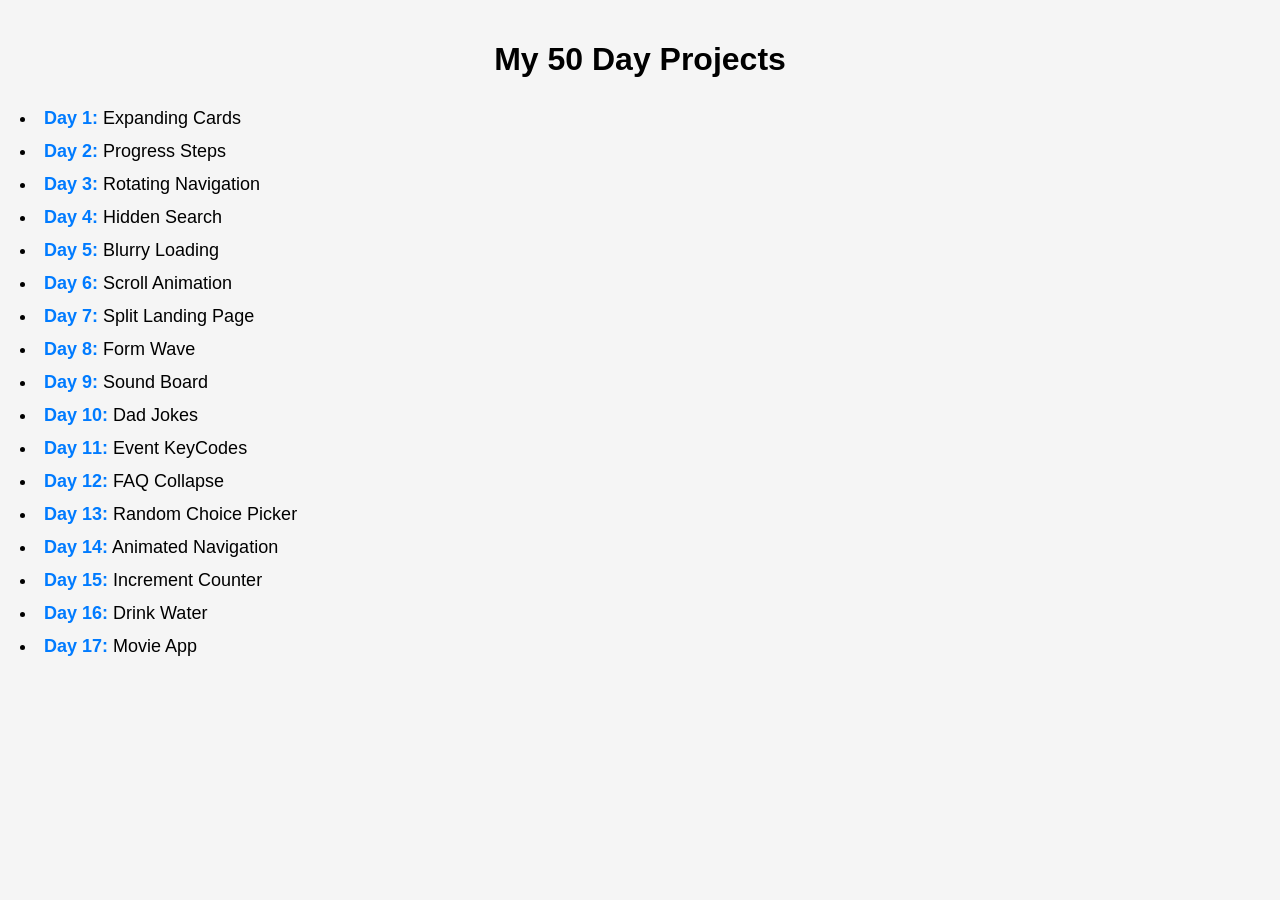
==== index.html @ b92b285c "Update index.html" ====
<!DOCTYPE html>
<html lang="en">
<head>
  <meta charset="UTF-8">
  <title>My 50 Day Projects</title>

  <style>
    body {
      background-color: #f5f5f5;
      font-family: Arial, sans-serif;
      margin: 0;
      padding: 20px;
    }

    h1 {
      text-align: center;
      margin-bottom: 30px;
    }

    ul {
      max-width: 500px;
      margin: auto;
      padding: 0;
    }

    li {
      list-style: disc;
      margin: 12px 0;
      font-size: 18px;
    }

    a {
      text-decoration: none;
      color: #007bff;
      font-weight: bold;
    }

    a:hover {
      text-decoration: underline;
      color: #0056b3;
    }
  </style>

</head>

<body>

  <h1>My 50 Day Projects</h1

<ul>
  <li><a href="day1/">Day 1:</a> Expanding Cards</li>
  <li><a href="day2/">Day 2:</a> Progress Steps</li>
  <li><a href="day3/">Day 3:</a> Rotating Navigation</li>
  <li><a href="day4/">Day 4:</a> Hidden Search</li>
  <li><a href="day5/">Day 5:</a> Blurry Loading</li>
  <li><a href="day6/">Day 6:</a> Scroll Animation</li>
  <li><a href="day7/">Day 7:</a> Split Landing Page</li>
  <li><a href="day8/">Day 8:</a> Form Wave</li>
  <li><a href="day9/">Day 9:</a> Sound Board</li>
  <li><a href="day10/">Day 10:</a> Dad Jokes</li>
  <li><a href="day11/">Day 11:</a> Event KeyCodes</li>
  <li><a href="day12/">Day 12:</a> FAQ Collapse</li>
  <li><a href="day13/">Day 13:</a> Random Choice Picker</li>
  <li><a href="day14/">Day 14:</a> Animated Navigation</li>
  <li><a href="day15/">Day 15:</a> Increment Counter</li>
  <li><a href="day16/">Day 16:</a> Drink Water</li>
  <li><a href="day17/">Day 17:</a> Movie App</li>
</ul>
  </body>
</html>
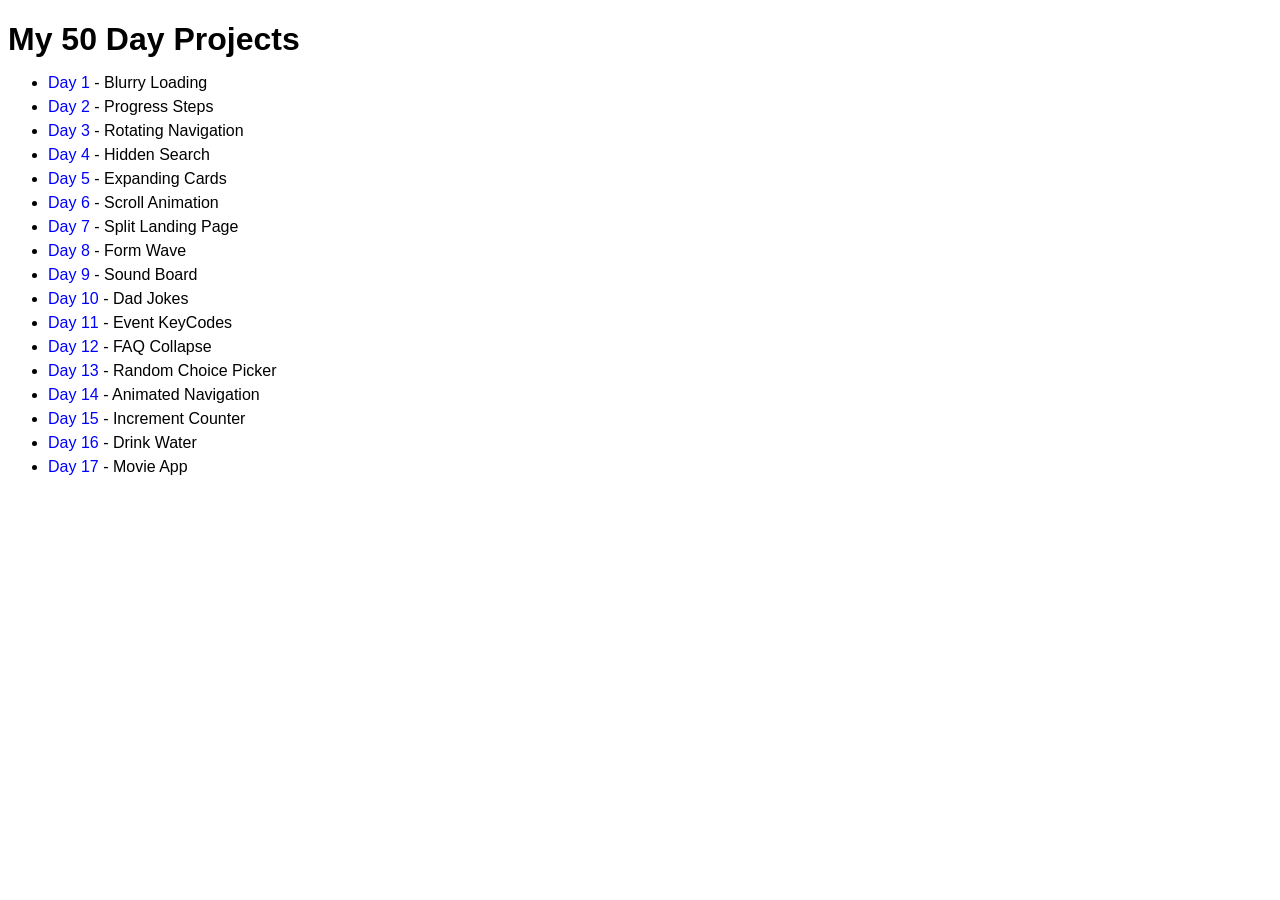
==== commit 32a1de54: "Update index.html" ====
--- a/index.html
+++ b/index.html
@@ -6,65 +6,48 @@
 
   <style>
     body {
-      background-color: #f5f5f5;
-      font-family: Arial, sans-serif;
-      margin: 0;
-      padding: 20px;
+      font-family: Arial;
+      background-color: white;
     }
 
     h1 {
-      text-align: center;
-      margin-bottom: 30px;
-    }
-
-    ul {
-      max-width: 500px;
-      margin: auto;
-      padding: 0;
+      margin-bottom: 15px;
     }
 
     li {
-      list-style: disc;
-      margin: 12px 0;
-      font-size: 18px;
+      margin: 6px 0;
     }
 
     a {
+      color: blue;
       text-decoration: none;
-      color: #007bff;
-      font-weight: bold;
-    }
-
-    a:hover {
-      text-decoration: underline;
-      color: #0056b3;
     }
   </style>
 
 </head>
-
 <body>
 
-  <h1>My 50 Day Projects</h1
+<h1>My 50 Day Projects</h1>
 
 <ul>
-  <li><a href="day1/">Day 1:</a> Expanding Cards</li>
-  <li><a href="day2/">Day 2:</a> Progress Steps</li>
-  <li><a href="day3/">Day 3:</a> Rotating Navigation</li>
-  <li><a href="day4/">Day 4:</a> Hidden Search</li>
-  <li><a href="day5/">Day 5:</a> Blurry Loading</li>
-  <li><a href="day6/">Day 6:</a> Scroll Animation</li>
-  <li><a href="day7/">Day 7:</a> Split Landing Page</li>
-  <li><a href="day8/">Day 8:</a> Form Wave</li>
-  <li><a href="day9/">Day 9:</a> Sound Board</li>
-  <li><a href="day10/">Day 10:</a> Dad Jokes</li>
-  <li><a href="day11/">Day 11:</a> Event KeyCodes</li>
-  <li><a href="day12/">Day 12:</a> FAQ Collapse</li>
-  <li><a href="day13/">Day 13:</a> Random Choice Picker</li>
-  <li><a href="day14/">Day 14:</a> Animated Navigation</li>
-  <li><a href="day15/">Day 15:</a> Increment Counter</li>
-  <li><a href="day16/">Day 16:</a> Drink Water</li>
-  <li><a href="day17/">Day 17:</a> Movie App</li>
+  <li><a href="Day_01/index.html">Day 1</a> - Blurry Loading</li>
+  <li><a href="Day_02/index.html">Day 2</a> - Progress Steps</li>
+  <li><a href="Day_03/index.html">Day 3</a> - Rotating Navigation</li>
+  <li><a href="Day_04/index.html">Day 4</a> - Hidden Search</li>
+  <li><a href="Day_05/index.html">Day 5</a> - Expanding Cards</li>
+  <li><a href="Day_06/index.html">Day 6</a> - Scroll Animation</li>
+  <li><a href="Day_07/index.html">Day 7</a> - Split Landing Page</li>
+  <li><a href="Day_08/index.html">Day 8</a> - Form Wave</li>
+  <li><a href="Day_09/index.html">Day 9</a> - Sound Board</li>
+  <li><a href="Day_10/index.html">Day 10</a> - Dad Jokes</li>
+  <li><a href="Day_11/index.html">Day 11</a> - Event KeyCodes</li>
+  <li><a href="Day_12/index.html">Day 12</a> - FAQ Collapse</li>
+  <li><a href="Day_13/index.html">Day 13</a> - Random Choice Picker</li>
+  <li><a href="Day_14/index.html">Day 14</a> - Animated Navigation</li>
+  <li><a href="Day_15/index.html">Day 15</a> - Increment Counter</li>
+  <li><a href="Day_16/index.html">Day 16</a> - Drink Water</li>
+  <li><a href="Day_17/index.html">Day 17</a> - Movie App</li>
 </ul>
-  </body>
+
+</body>
 </html>
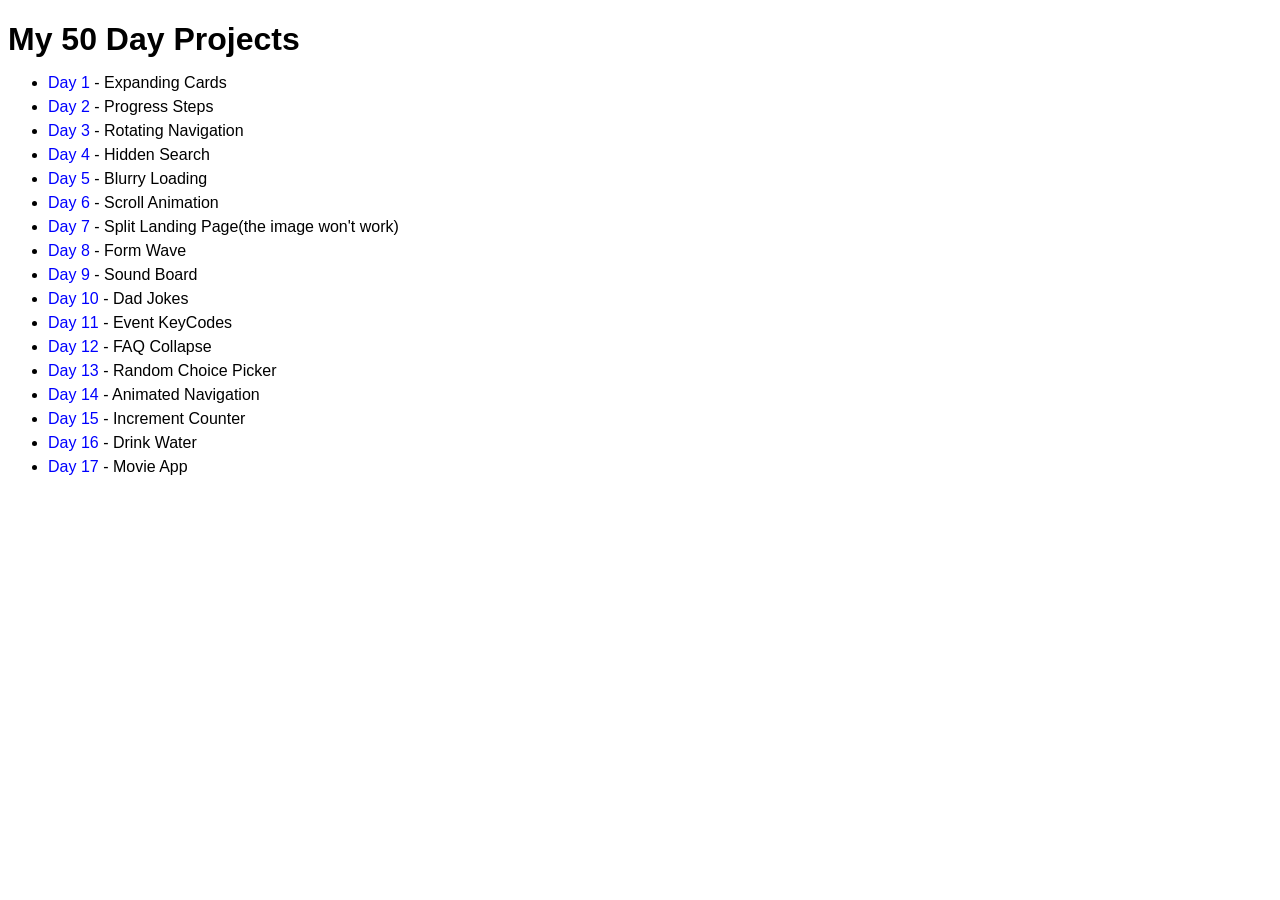
==== commit e53bb009: "Update index.html" ====
--- a/index.html
+++ b/index.html
@@ -30,13 +30,13 @@
 <h1>My 50 Day Projects</h1>
 
 <ul>
-  <li><a href="Day_01/index.html">Day 1</a> - Blurry Loading</li>
+  <li><a href="Day_01/index.html">Day 1</a> - Expanding Cards</li>
   <li><a href="Day_02/index.html">Day 2</a> - Progress Steps</li>
   <li><a href="Day_03/index.html">Day 3</a> - Rotating Navigation</li>
   <li><a href="Day_04/index.html">Day 4</a> - Hidden Search</li>
-  <li><a href="Day_05/index.html">Day 5</a> - Expanding Cards</li>
+  <li><a href="Day_05/index.html">Day 5</a> - Blurry Loading</li>
   <li><a href="Day_06/index.html">Day 6</a> - Scroll Animation</li>
-  <li><a href="Day_07/index.html">Day 7</a> - Split Landing Page</li>
+  <li><a href="Day_07/index.html">Day 7</a> - Split Landing Page(the image won't work)</li>
   <li><a href="Day_08/index.html">Day 8</a> - Form Wave</li>
   <li><a href="Day_09/index.html">Day 9</a> - Sound Board</li>
   <li><a href="Day_10/index.html">Day 10</a> - Dad Jokes</li>
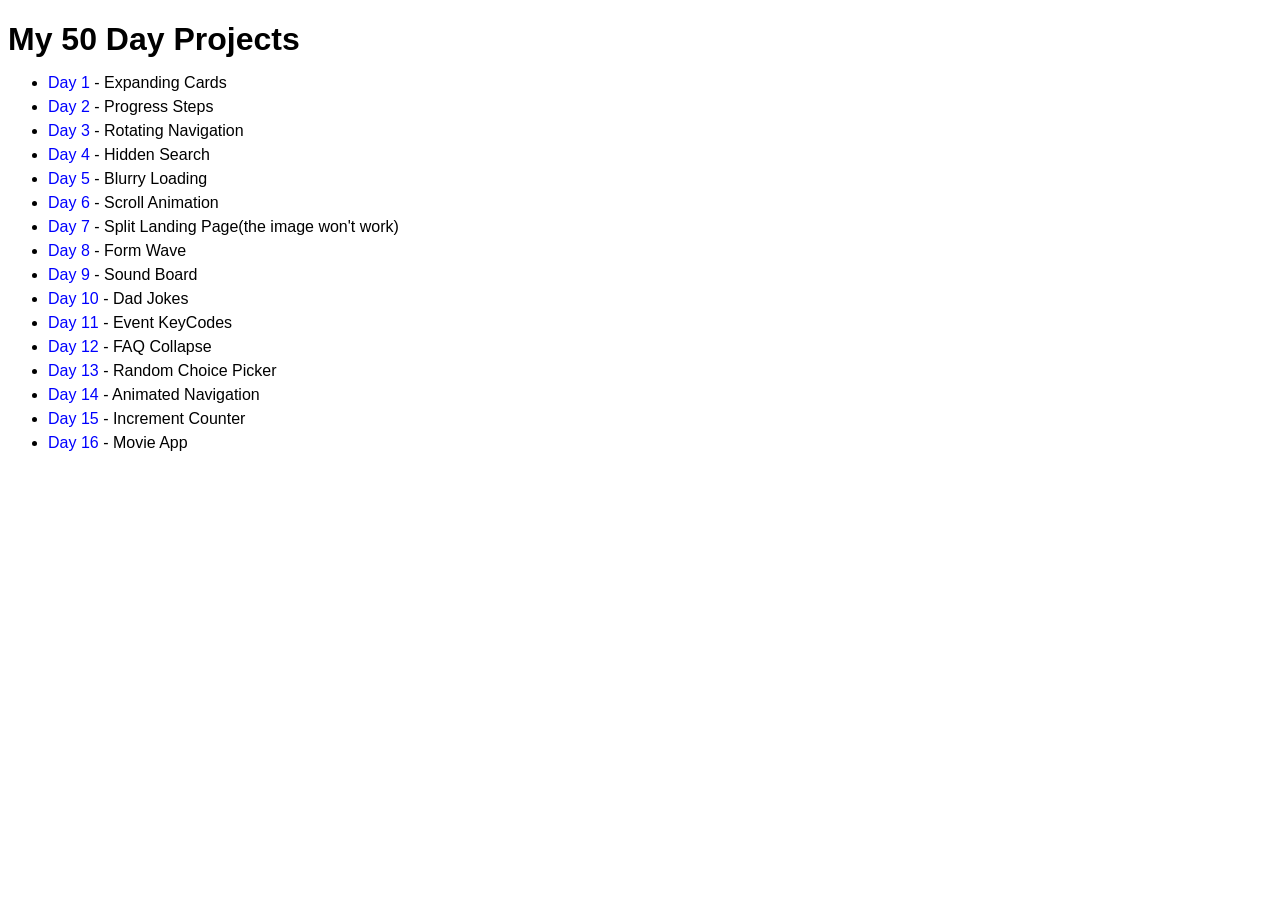
==== commit d29c0200: "Update index.html" ====
--- a/index.html
+++ b/index.html
@@ -45,8 +45,7 @@
   <li><a href="Day_13/index.html">Day 13</a> - Random Choice Picker</li>
   <li><a href="Day_14/index.html">Day 14</a> - Animated Navigation</li>
   <li><a href="Day_15/index.html">Day 15</a> - Increment Counter</li>
-  <li><a href="Day_16/index.html">Day 16</a> - Drink Water</li>
-  <li><a href="Day_17/index.html">Day 17</a> - Movie App</li>
+  <li><a href="Day_17/index.html">Day 16</a> - Movie App</li>
 </ul>
 
 </body>
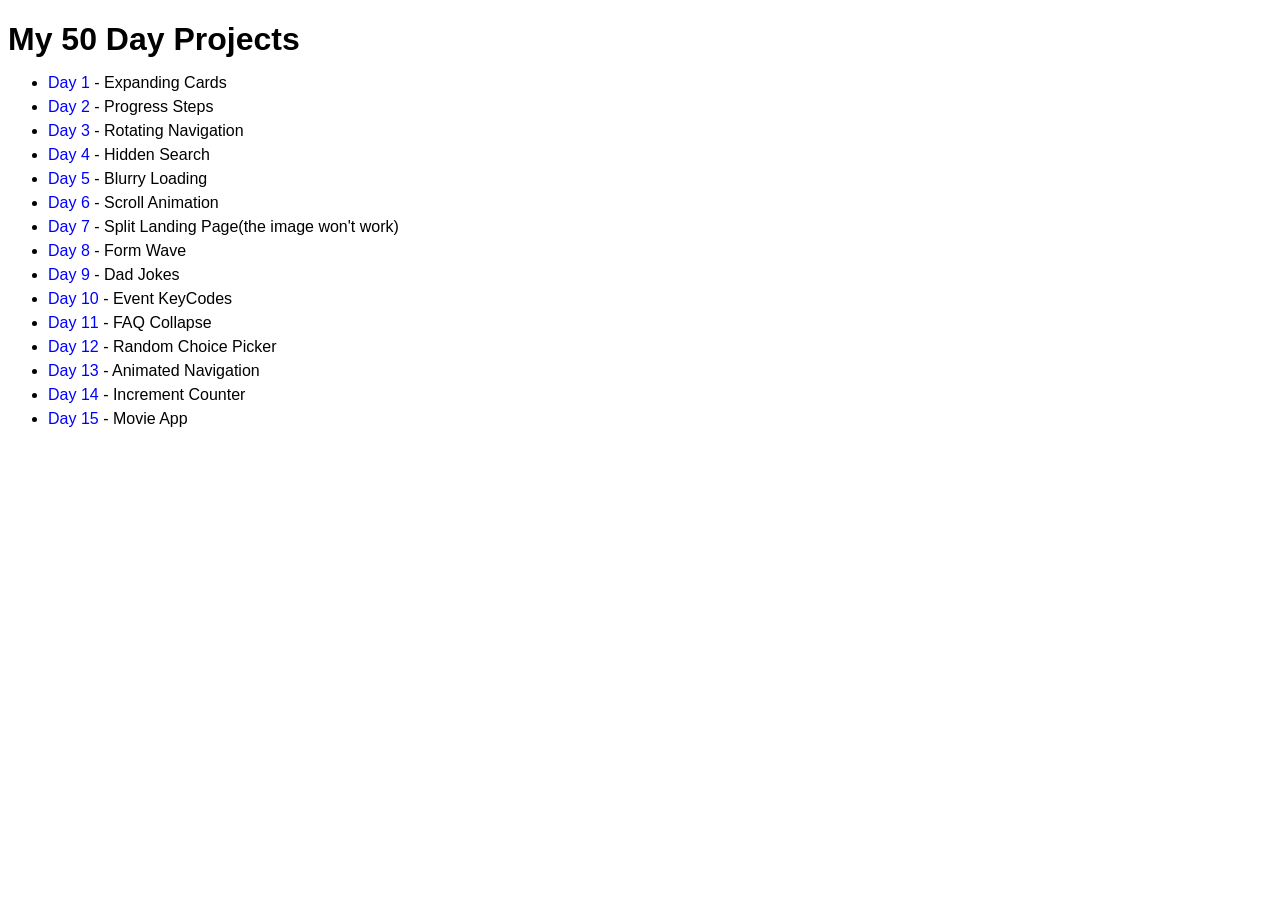
==== commit 14c1f2d4: "Update index.html" ====
--- a/index.html
+++ b/index.html
@@ -38,14 +38,13 @@
   <li><a href="Day_06/index.html">Day 6</a> - Scroll Animation</li>
   <li><a href="Day_07/index.html">Day 7</a> - Split Landing Page(the image won't work)</li>
   <li><a href="Day_08/index.html">Day 8</a> - Form Wave</li>
-  <li><a href="Day_09/index.html">Day 9</a> - Sound Board</li>
-  <li><a href="Day_10/index.html">Day 10</a> - Dad Jokes</li>
-  <li><a href="Day_11/index.html">Day 11</a> - Event KeyCodes</li>
-  <li><a href="Day_12/index.html">Day 12</a> - FAQ Collapse</li>
-  <li><a href="Day_13/index.html">Day 13</a> - Random Choice Picker</li>
-  <li><a href="Day_14/index.html">Day 14</a> - Animated Navigation</li>
-  <li><a href="Day_15/index.html">Day 15</a> - Increment Counter</li>
-  <li><a href="Day_17/index.html">Day 16</a> - Movie App</li>
+  <li><a href="Day_10/index.html">Day 9</a> - Dad Jokes</li>
+  <li><a href="Day_11/index.html">Day 10</a> - Event KeyCodes</li>
+  <li><a href="Day_12/index.html">Day 11</a> - FAQ Collapse</li>
+  <li><a href="Day_13/index.html">Day 12</a> - Random Choice Picker</li>
+  <li><a href="Day_14/index.html">Day 13</a> - Animated Navigation</li>
+  <li><a href="Day_15/index.html">Day 14</a> - Increment Counter</li>
+  <li><a href="Day_17/index.html">Day 15</a> - Movie App</li>
 </ul>
 
 </body>
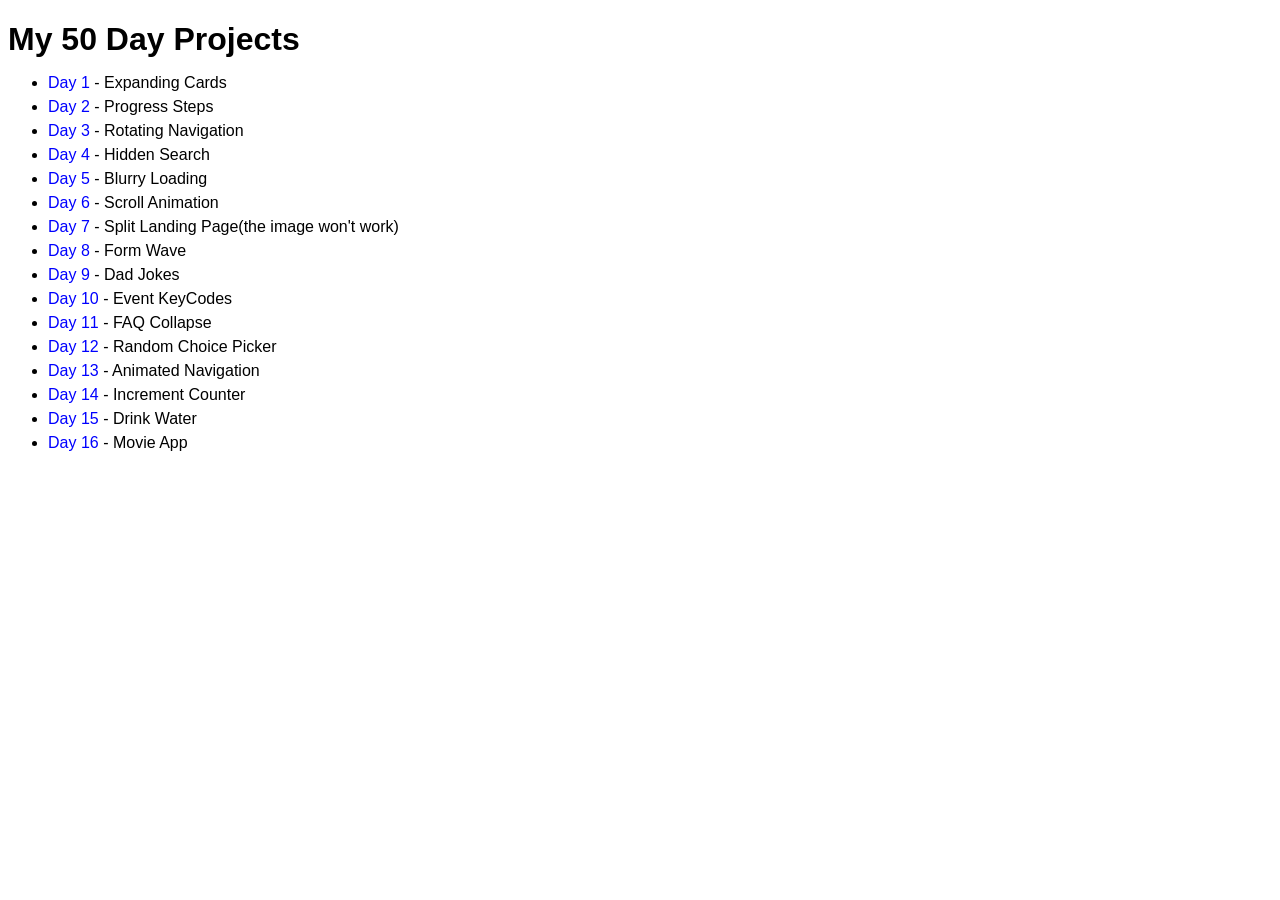
==== commit caf78ca3: "Update index.html" ====
--- a/index.html
+++ b/index.html
@@ -44,7 +44,8 @@
   <li><a href="Day_13/index.html">Day 12</a> - Random Choice Picker</li>
   <li><a href="Day_14/index.html">Day 13</a> - Animated Navigation</li>
   <li><a href="Day_15/index.html">Day 14</a> - Increment Counter</li>
-  <li><a href="Day_17/index.html">Day 15</a> - Movie App</li>
+  <li><a href="Day_17/index.html">Day 15</a> - Drink Water</li>
+  <li><a href="Day_17/index.html">Day 16</a> - Movie App</li>
 </ul>
 
 </body>
